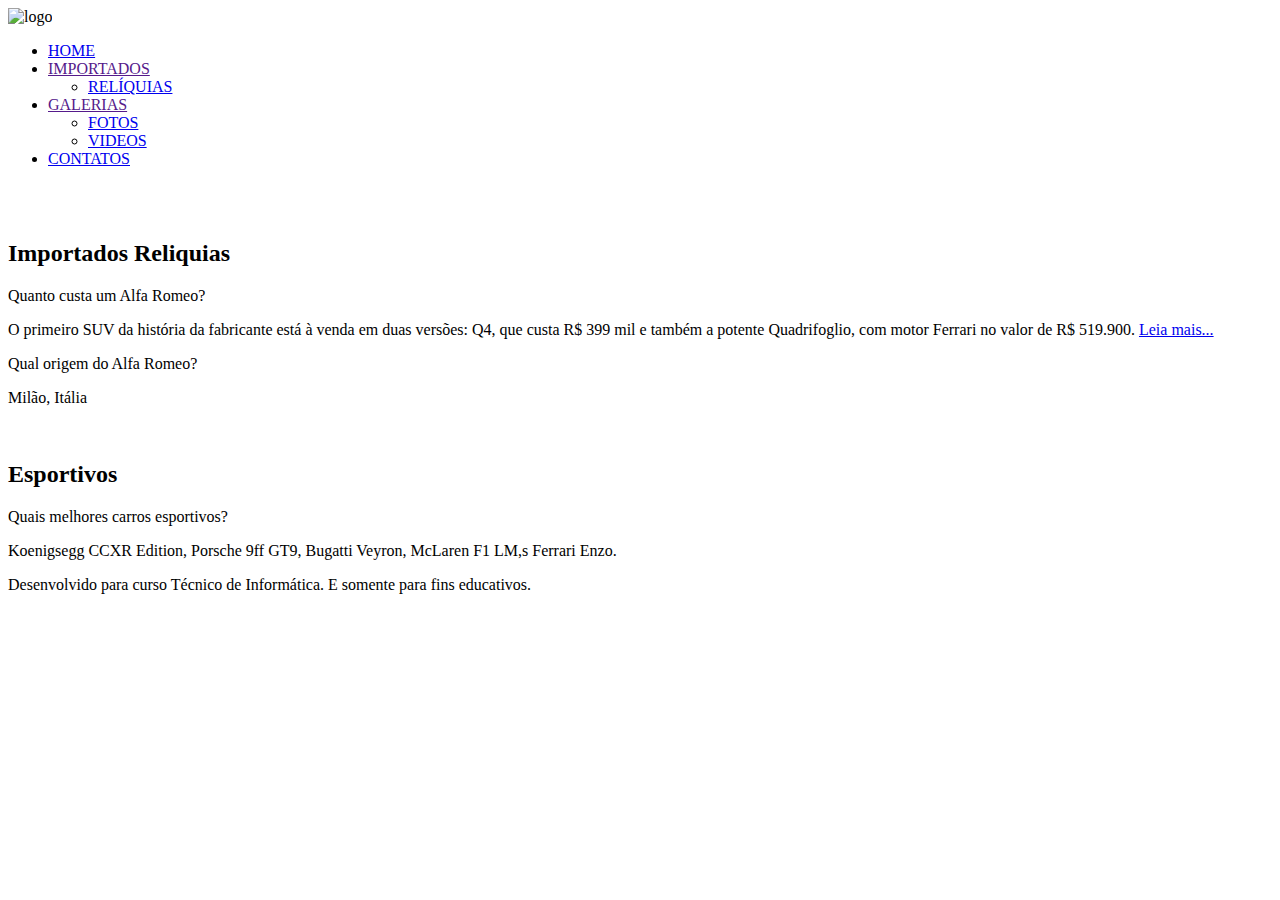
==== index.html @ 30c8ba9a "Add files via upload" ====
<!DOCTYPE html><!--Liguagem-->
    <html lang="pt-br">
</html>

    <head>
        <meta charset="UTF-8"><!--Acentos-->
        <meta http-equiv="X-UA-Compatible" content="IE=edge"><!--configurado para rodape EDGE-->
        <meta name="viewport" content="width=device-width, initial-scale=1.0">
        <meta name="description" content="Aqui você encontra o melhor conteudo sobre CARROS...">
        <meta name="keyworld" content="carros, relíquias, fotos, conteúdo,  ">


    <title>CARROS</title>

        <link rel="shortcu icon" href="imagens/bmw_m6.jpg"><!--Icone que fica na parte de cima da pagina -->                            
        <link rel="stylesheet" type="text/css" href="css/estilo_home.css">


</head>
    <body>
        <div id="interface"> <!--TAG <main> ja foi incluso o nome da TAG-->

    <header class="topo"> <!-- O topo da Pagina-->
        <img src="imagens/topo2.jpg" alt="logo" title="CARROS"><!--Caminho que será incluso na pagina-->

    <nav class="menu"><!--Lista não ordenada na Horizontal-->
        <ul>  
            <li><!--Lista-->  
                <a href="index.html"> HOME </a> </li><!--TAG <a href deixa a pagina para ser clicada-->

            <li><!--Lista--> 
                <a href=""> IMPORTADOS </a>

        <ul> <!--CRIANDO UM SUBMENU-->
            <li> <a href="reliquias.html"> RELÍQUIAS </a> </li>
            <!--<li> <a href=""> </a> </li>-->
        </ul>
    </li>                                             

            <li> <!--Lista-->
                <a href=""> GALERIAS </a>

        <ul><!--CRIANDO UM SUBMENU-->
            <li> <a href="fotos.html">  FOTOS  </a> </li>
            <li> <a href="videos.html"> VIDEOS </a> </li>
    </ul>
</li>                                             
            <li><!--Lista--> 
                <a href="contatos.html"> CONTATOS</a> </li>
        </ul>
    </nav>
</header>

    <section id="banner_novos">
        <img id="carro1" src="imagens/lamborghini.jpg" alt="" title=""><!--Serve para incluir artigos na site-->
        <img id="carro2" src="imagens/ferrari_biturbo.jpg" alt="" title=""> <!--Incluindo Banners e identificados com ID-->              
</section>

    <section class="importados">

        <article class="img_carros"><!--Server para incluir texto ou materia-->
        <a href="reliquias.html"><!--Ancora-->
                <img src="imagens/alfa_romeo.jpg" alt="" title=""><!--inclui banner-->
    </a>    

        <h2>Importados Reliquias</h2>

            <p> Quanto custa um Alfa Romeo?</p>
            <p>
                O primeiro SUV da história da fabricante está à venda em duas versões: Q4, que custa R$ 399 mil
                e também a potente Quadrifoglio, com motor Ferrari no valor de R$ 519.900.
        <span> <a href="reliquias.html"> Leia mais... </a> </span> </p>

        <p> Qual origem do Alfa Romeo?</p>
            <p>Milão, Itália</p>
 
    </p>
    
</article>

    <article class="img_carros">
        <a href="fotos.html">
            <img src="imagens/bmw_e46.jpg" alt="" title="">
    </a>

    <h2>Esportivos</h2>

        <p>Quais melhores carros esportivos?</p>
        <p>Koenigsegg CCXR Edition,
            Porsche 9ff GT9,
            Bugatti Veyron,
            McLaren F1 LM,s
            Ferrari Enzo.
    <!--<span> <a href="fotos.html"> Leia mais </a> </span> -->
        </p>
    </article>
</section>

    <footer class="rodape"> 
        <p> Desenvolvido para curso Técnico de Informática. E somente para fins educativos.</p><!--Sempre inclui no roadape da pagina-->

    <p>
        <a target="_blank" href="https://pt-br.facebook.com/">  <img src="imagens/logo_face.png" alt=""title=""></a>
        <a target="_blank" href="https://www.instagram.com/">   <img src="imagens/istagram.jfif" alt=""title=""></a>
        <a target="_blank" href="https://twitter.com/">         <img src="imagens/twitter.png" alt=""title=""></a>
        
            </p>
        </footer>
        </div>
    </body>
</html>
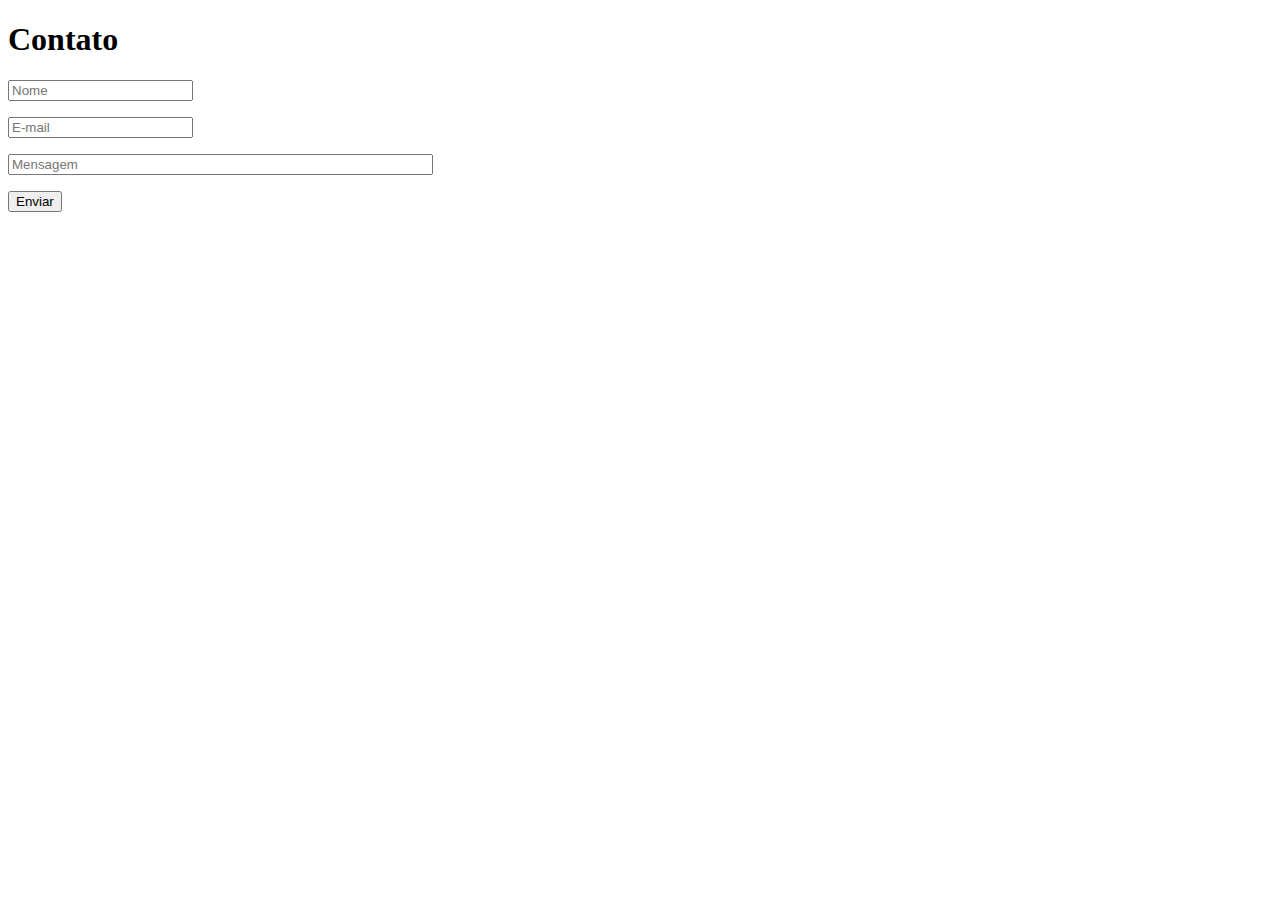
==== commit d4a019b7: "Add files via upload" ====
--- a/index.html
+++ b/index.html
@@ -1,111 +1,25 @@
-<!DOCTYPE html><!--Liguagem-->
-    <html lang="pt-br">
-</html>
+<!DOCTYPE html>
+<html lang="en">
+<head>
+    <meta charset="UTF-8">
+    <meta http-equiv="X-UA-Compatible" content="IE=edge">
+    <meta name="viewport" content="width=device-width, initial-scale=1.0">
+    <title>Document</title>
+</head>
+<body>
+    <h1>Contato</h1>
 
-    <head>
-        <meta charset="UTF-8"><!--Acentos-->
-        <meta http-equiv="X-UA-Compatible" content="IE=edge"><!--configurado para rodape EDGE-->
-        <meta name="viewport" content="width=device-width, initial-scale=1.0">
-        <meta name="description" content="Aqui você encontra o melhor conteudo sobre CARROS...">
-        <meta name="keyworld" content="carros, relíquias, fotos, conteúdo,  ">
+    <!-- mailto:e-mail do destinatário (quem recebe) -->
 
+    <form action="mailto:seuemail@email.com" method="post">
+        <p><input type="text" name="nome" placeholder="Nome"></p>
+        <p><input type="text" name="email" placeholder="E-mail"></p>
+        <p><input type="text" name="mensagem" placeholder="Mensagem" size="50"></p>
 
-    <title>CARROS</title>
+        <p>
+            <input type="submit" value="Enviar">      
+        </p>
 
-        <link rel="shortcu icon" href="imagens/bmw_m6.jpg"><!--Icone que fica na parte de cima da pagina -->                            
-        <link rel="stylesheet" type="text/css" href="css/estilo_home.css">
-
-
-</head>
-    <body>
-        <div id="interface"> <!--TAG <main> ja foi incluso o nome da TAG-->
-
-    <header class="topo"> <!-- O topo da Pagina-->
-        <img src="imagens/topo2.jpg" alt="logo" title="CARROS"><!--Caminho que será incluso na pagina-->
-
-    <nav class="menu"><!--Lista não ordenada na Horizontal-->
-        <ul>  
-            <li><!--Lista-->  
-                <a href="index.html"> HOME </a> </li><!--TAG <a href deixa a pagina para ser clicada-->
-
-            <li><!--Lista--> 
-                <a href=""> IMPORTADOS </a>
-
-        <ul> <!--CRIANDO UM SUBMENU-->
-            <li> <a href="reliquias.html"> RELÍQUIAS </a> </li>
-            <!--<li> <a href=""> </a> </li>-->
-        </ul>
-    </li>                                             
-
-            <li> <!--Lista-->
-                <a href=""> GALERIAS </a>
-
-        <ul><!--CRIANDO UM SUBMENU-->
-            <li> <a href="fotos.html">  FOTOS  </a> </li>
-            <li> <a href="videos.html"> VIDEOS </a> </li>
-    </ul>
-</li>                                             
-            <li><!--Lista--> 
-                <a href="contatos.html"> CONTATOS</a> </li>
-        </ul>
-    </nav>
-</header>
-
-    <section id="banner_novos">
-        <img id="carro1" src="imagens/lamborghini.jpg" alt="" title=""><!--Serve para incluir artigos na site-->
-        <img id="carro2" src="imagens/ferrari_biturbo.jpg" alt="" title=""> <!--Incluindo Banners e identificados com ID-->              
-</section>
-
-    <section class="importados">
-
-        <article class="img_carros"><!--Server para incluir texto ou materia-->
-        <a href="reliquias.html"><!--Ancora-->
-                <img src="imagens/alfa_romeo.jpg" alt="" title=""><!--inclui banner-->
-    </a>    
-
-        <h2>Importados Reliquias</h2>
-
-            <p> Quanto custa um Alfa Romeo?</p>
-            <p>
-                O primeiro SUV da história da fabricante está à venda em duas versões: Q4, que custa R$ 399 mil
-                e também a potente Quadrifoglio, com motor Ferrari no valor de R$ 519.900.
-        <span> <a href="reliquias.html"> Leia mais... </a> </span> </p>
-
-        <p> Qual origem do Alfa Romeo?</p>
-            <p>Milão, Itália</p>
- 
-    </p>
-    
-</article>
-
-    <article class="img_carros">
-        <a href="fotos.html">
-            <img src="imagens/bmw_e46.jpg" alt="" title="">
-    </a>
-
-    <h2>Esportivos</h2>
-
-        <p>Quais melhores carros esportivos?</p>
-        <p>Koenigsegg CCXR Edition,
-            Porsche 9ff GT9,
-            Bugatti Veyron,
-            McLaren F1 LM,s
-            Ferrari Enzo.
-    <!--<span> <a href="fotos.html"> Leia mais </a> </span> -->
-        </p>
-    </article>
-</section>
-
-    <footer class="rodape"> 
-        <p> Desenvolvido para curso Técnico de Informática. E somente para fins educativos.</p><!--Sempre inclui no roadape da pagina-->
-
-    <p>
-        <a target="_blank" href="https://pt-br.facebook.com/">  <img src="imagens/logo_face.png" alt=""title=""></a>
-        <a target="_blank" href="https://www.instagram.com/">   <img src="imagens/istagram.jfif" alt=""title=""></a>
-        <a target="_blank" href="https://twitter.com/">         <img src="imagens/twitter.png" alt=""title=""></a>
-        
-            </p>
-        </footer>
-        </div>
+        </form> 
     </body>
 </html>